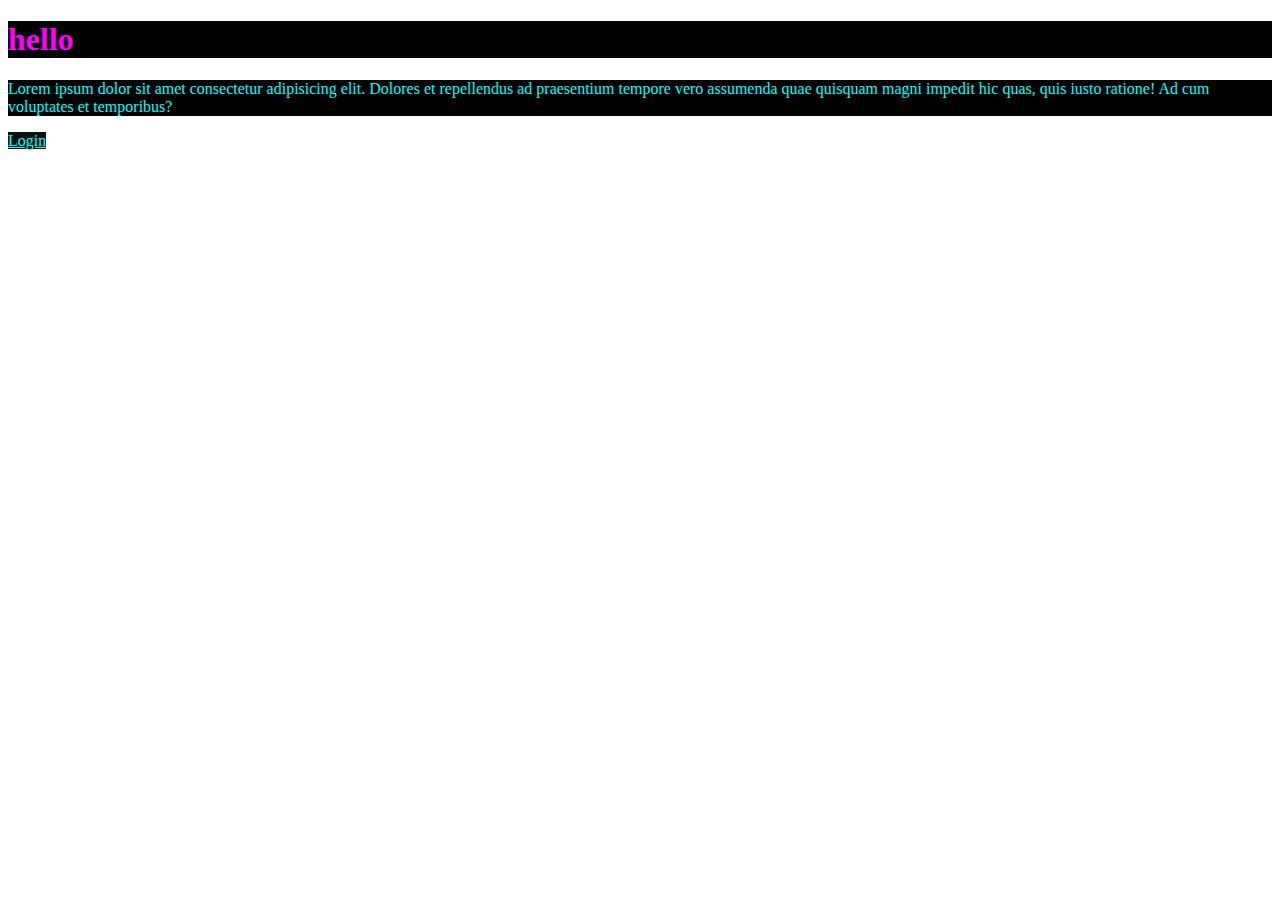
==== selctonr.html @ 6a359c43 "htmlCss" ====
<!DOCTYPE html>
<html lang="en">
<head>
    <meta charset="UTF-8">
    <meta name="viewport" content="width=device-width, initial-scale=1.0">
    <title>Document</title>
    <link rel="stylesheet" href="./selctor.css">
</head>
<body>
    <h1 class="h12 heading p12" id="idSet">hello</h1>
    <p>Lorem ipsum dolor sit amet consectetur adipisicing elit. Dolores et repellendus ad praesentium tempore vero assumenda quae quisquam magni impedit hic quas, quis iusto ratione! Ad cum voluptates et temporibus?</p>

   <a style="background-color: rgb(15, 17, 17);" href="#">Login</a>
</body>
</html>
---- selctor.css ----
#idSet{
    color: fuchsia;
    background: #000;
}
*{
    color: aqua;
}
h1{
    color: red;
}
p{
    background: #000;
}

.heading{
    color: blue;
}
.h12{
    color: chartreuse;
}
.p12{
    color: coral;
}
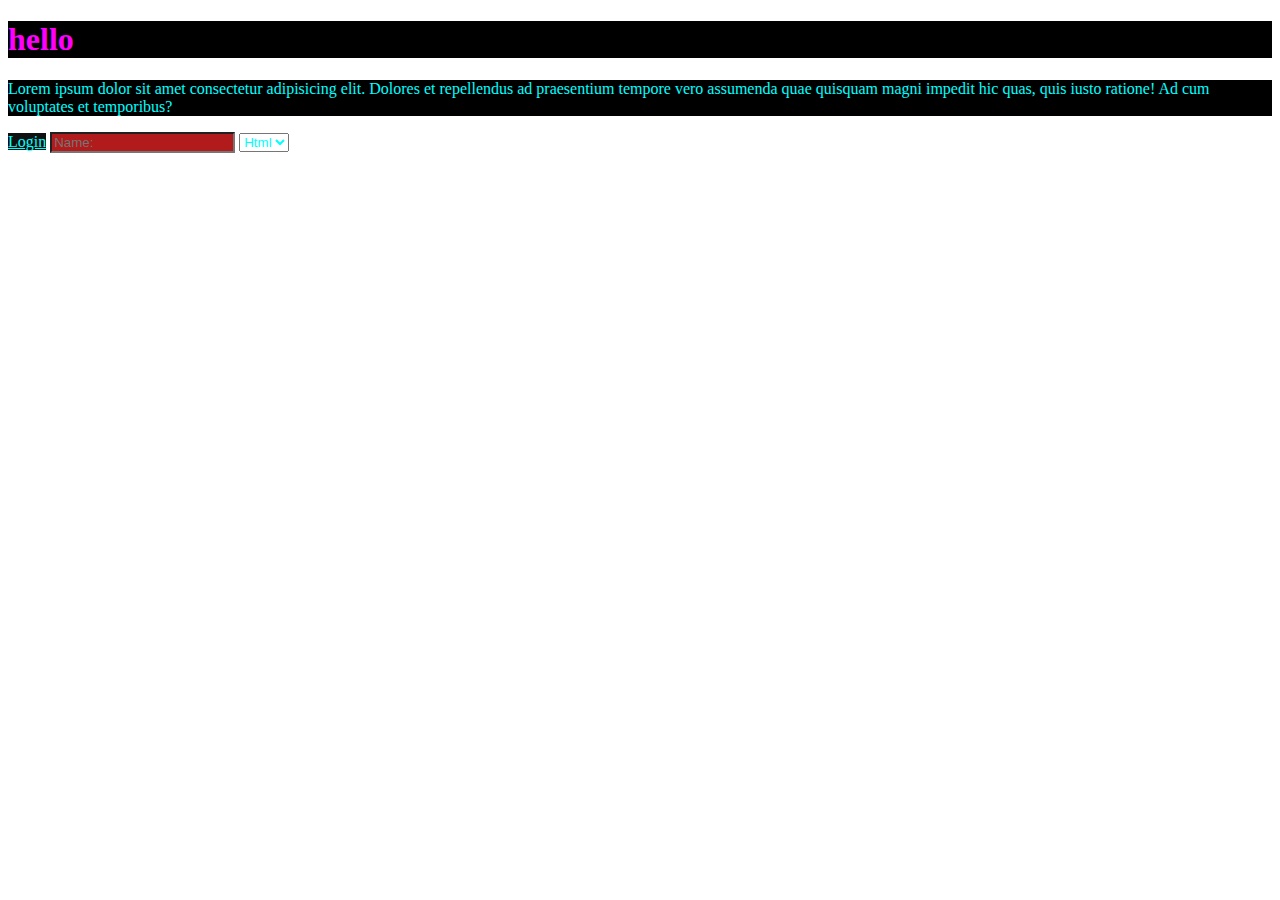
==== commit c73b5e58: "akl" ====
--- a/selctonr.html
+++ b/selctonr.html
@@ -11,5 +11,13 @@
     <p>Lorem ipsum dolor sit amet consectetur adipisicing elit. Dolores et repellendus ad praesentium tempore vero assumenda quae quisquam magni impedit hic quas, quis iusto ratione! Ad cum voluptates et temporibus?</p>
 
    <a style="background-color: rgb(15, 17, 17);" href="#">Login</a>
+
+   <input type="text" placeholder="Name:" class="btn">
+
+   <select>
+    <option value="">Html</option>
+    <option value="">Css</option>
+    <option value="">js</option>
+   </select>
 </body>
 </html>--- a/selctor.css
+++ b/selctor.css
@@ -22,4 +22,10 @@
     color: coral;
 }
 
-
+/* input[type="text"]{
+    border: #000;
+    background: #000;
+} */
+.btn{
+background: #b11b1b;
+}
